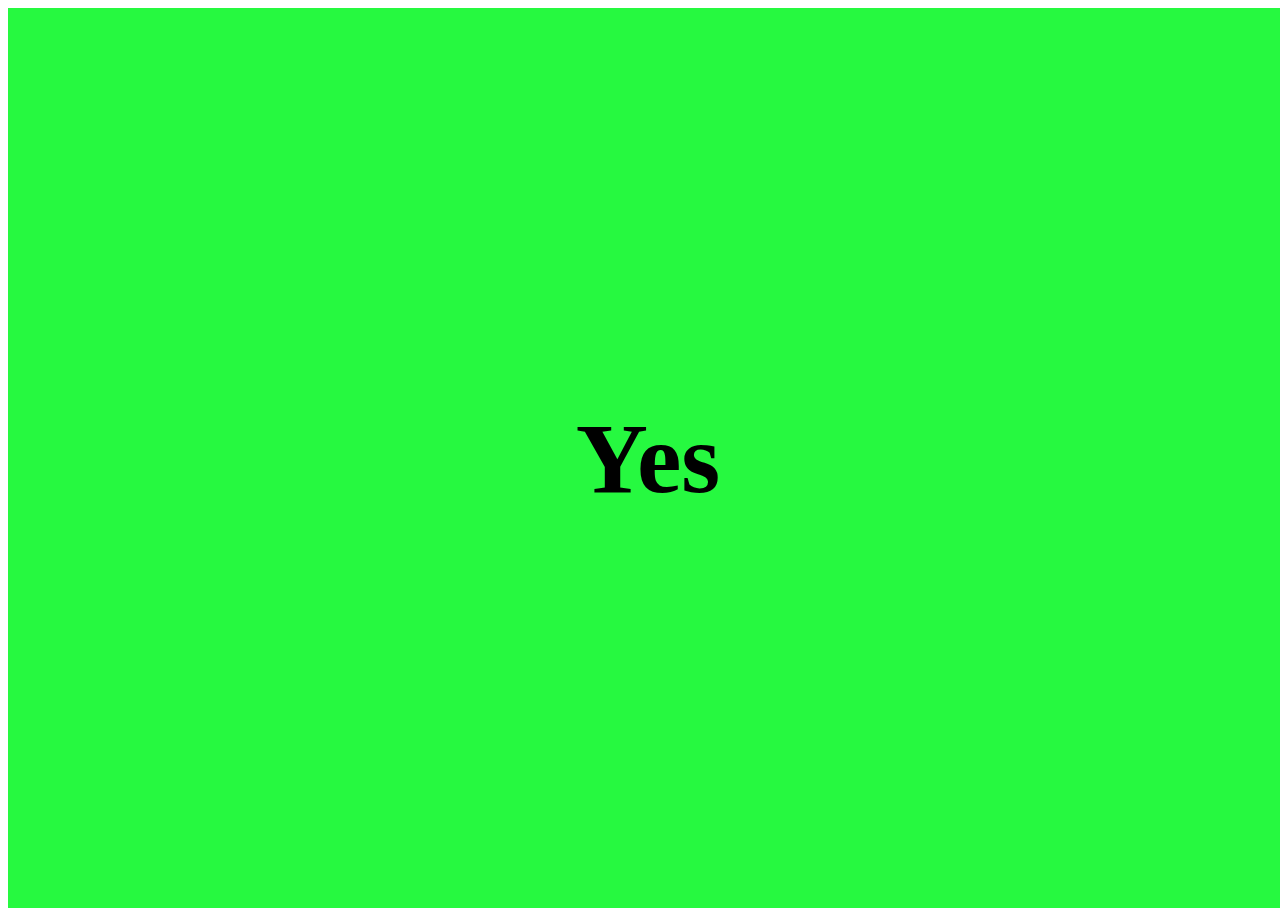
==== index.html @ 1bf9736b "Add files via upload" ====
<!DOCTYPE html>
<html>
<head>
  <link rel="stylesheet" href="style.css">
</head>
<body>

<div class="outer-container">
   <div class="inner-container">
     <div class="centered-content">
        <b>Yes<b>
     </div>
   </div>
</div>

</body>
</html>
---- style.css ----
.outer-container {
    position : absolute;
    display: table;
    width: 100%;
    height: 100%;
    background: #26F940;
}

.inner-container {
    display: table-cell;
    vertical-align: middle;
    text-align: center;
}

.centered-content {
    display: inline-block;
    text-align: left;
    background: #green;
    padding :  50px 100px 50px 100px;
    /*border : 1px solid #000;*/
    color: black;
    font-size: 100px;
}
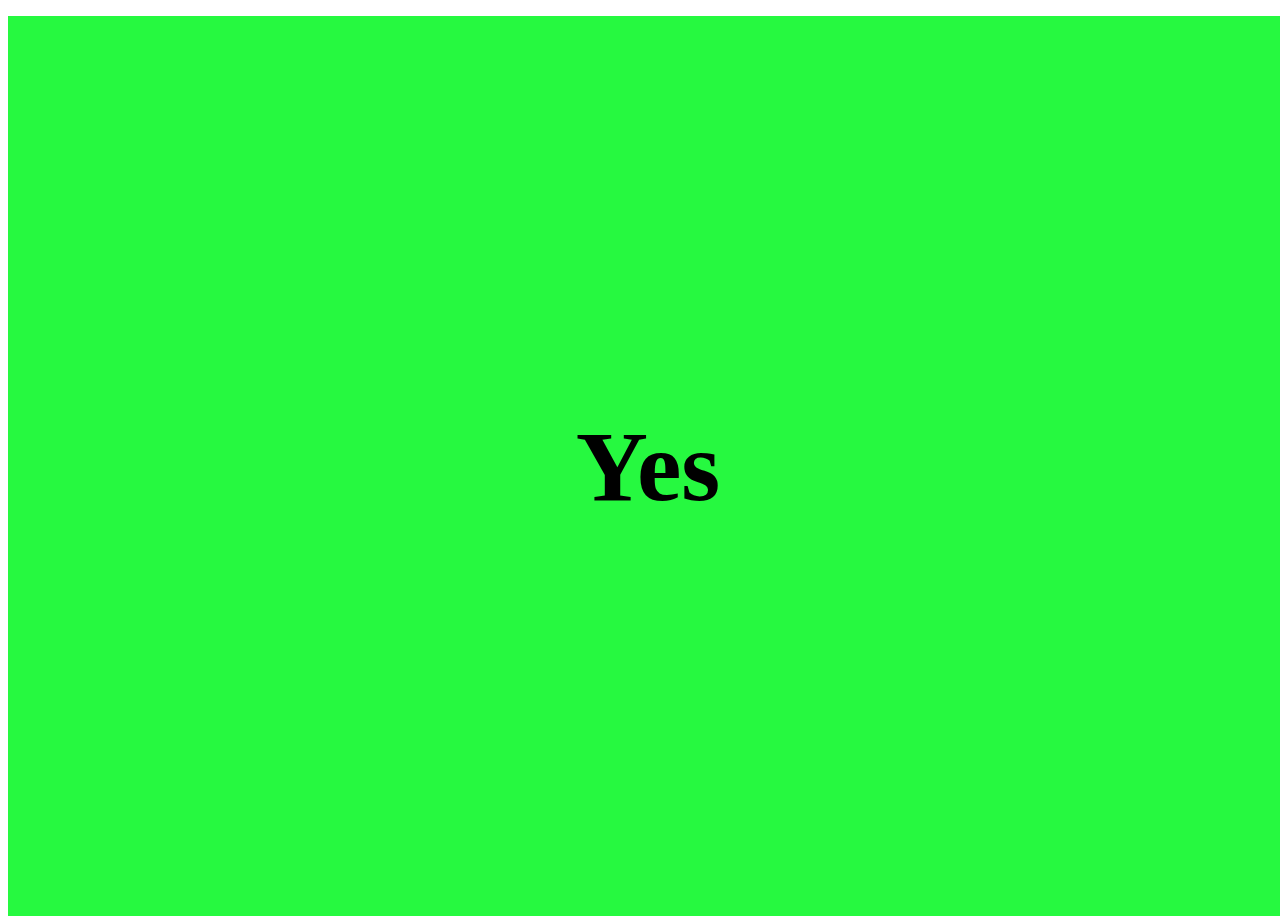
==== commit 84350408: "Update index.html" ====
--- a/index.html
+++ b/index.html
@@ -13,5 +13,39 @@
    </div>
 </div>
 
+<p>Countdown to bae time:</p>
+<p id="countdownTimer"></p>
+
+<script>
+// Set the date we're counting down to
+var countDownDate = new Date("Feb 27, 2021 05:15:00").getTime();
+
+// Update the count down every 1 second
+var x = setInterval(function() {
+
+  // Get today's date and time
+  var now = new Date().getTime();
+    
+  // Find the distance between now and the count down date
+  var distance = countDownDate - now;
+    
+  // Time calculations for days, hours, minutes and seconds
+  var days = Math.floor(distance / (1000 * 60 * 60 * 24));
+  var hours = Math.floor((distance % (1000 * 60 * 60 * 24)) / (1000 * 60 * 60));
+  var minutes = Math.floor((distance % (1000 * 60 * 60)) / (1000 * 60));
+  var seconds = Math.floor((distance % (1000 * 60)) / 1000);
+    
+  // Output the result in an element with id="demo"
+  document.getElementById("countdownTimer").innerHTML = days + "d " + hours + "h "
+  + minutes + "m " + seconds + "s ";
+    
+  // If the count down is over, write some text 
+  if (distance < 0) {
+    clearInterval(x);
+    document.getElementById("countdownTimer").innerHTML = "BAE TIME";
+  }
+}, 1000);
+</script>
+
 </body>
 </html>
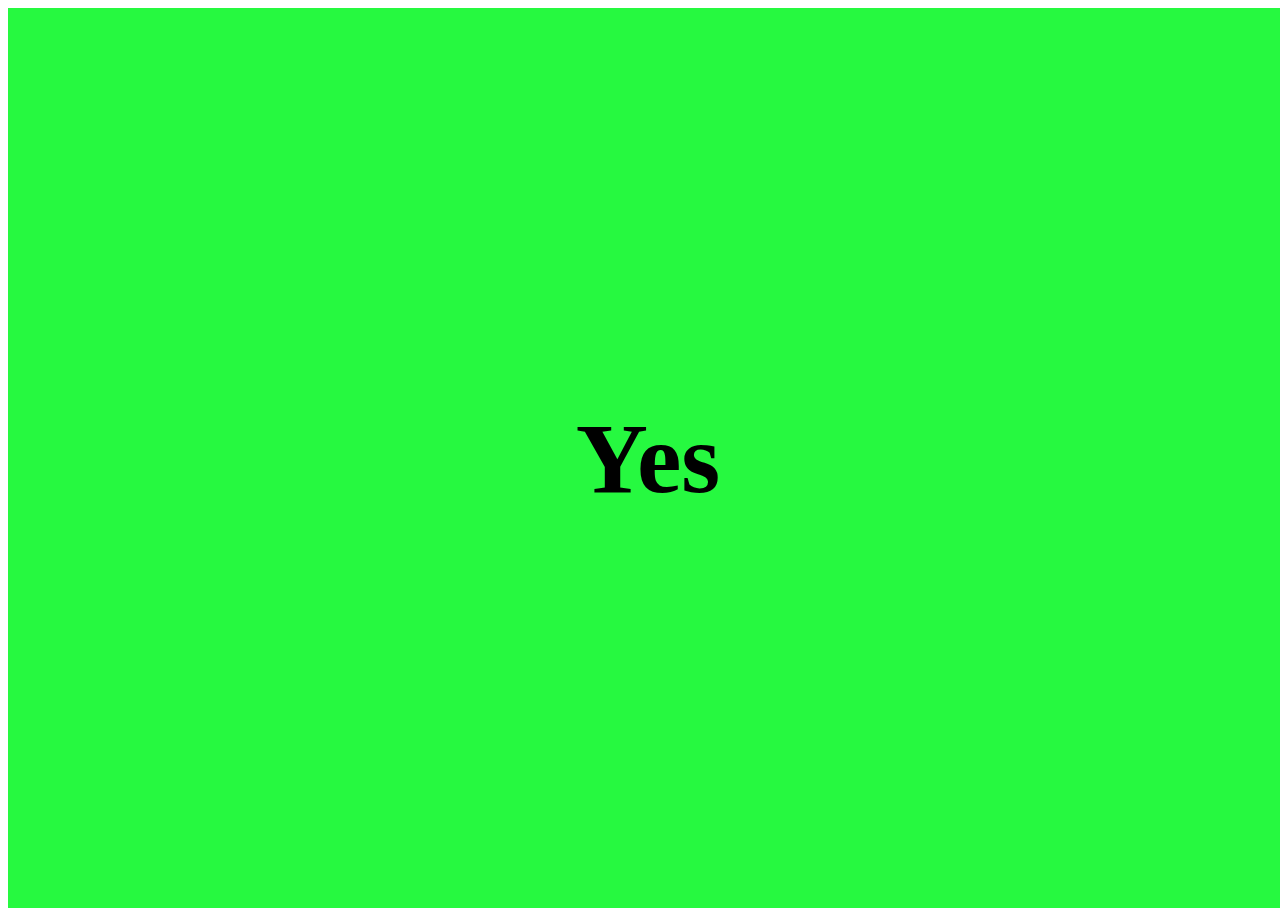
==== commit 306cbcc7: "Update index.html" ====
--- a/index.html
+++ b/index.html
@@ -13,39 +13,7 @@
    </div>
 </div>
 
-<p>Countdown to bae time:</p>
-<p id="countdownTimer"></p>
-
-<script>
-// Set the date we're counting down to
-var countDownDate = new Date("Feb 27, 2021 05:15:00").getTime();
-
-// Update the count down every 1 second
-var x = setInterval(function() {
-
-  // Get today's date and time
-  var now = new Date().getTime();
-    
-  // Find the distance between now and the count down date
-  var distance = countDownDate - now;
-    
-  // Time calculations for days, hours, minutes and seconds
-  var days = Math.floor(distance / (1000 * 60 * 60 * 24));
-  var hours = Math.floor((distance % (1000 * 60 * 60 * 24)) / (1000 * 60 * 60));
-  var minutes = Math.floor((distance % (1000 * 60 * 60)) / (1000 * 60));
-  var seconds = Math.floor((distance % (1000 * 60)) / 1000);
-    
-  // Output the result in an element with id="demo"
-  document.getElementById("countdownTimer").innerHTML = days + "d " + hours + "h "
-  + minutes + "m " + seconds + "s ";
-    
-  // If the count down is over, write some text 
-  if (distance < 0) {
-    clearInterval(x);
-    document.getElementById("countdownTimer").innerHTML = "BAE TIME";
-  }
-}, 1000);
-</script>
+     <a href="countdown.html">Countdown to bae time</a>
 
 </body>
 </html>
--- a/style.css
+++ b/style.css
@@ -21,3 +21,9 @@
     color: black;
     font-size: 100px;
 }
+
+p {
+  text-align: center;
+  font-size: 60px;
+  margin-top: 0px;
+}
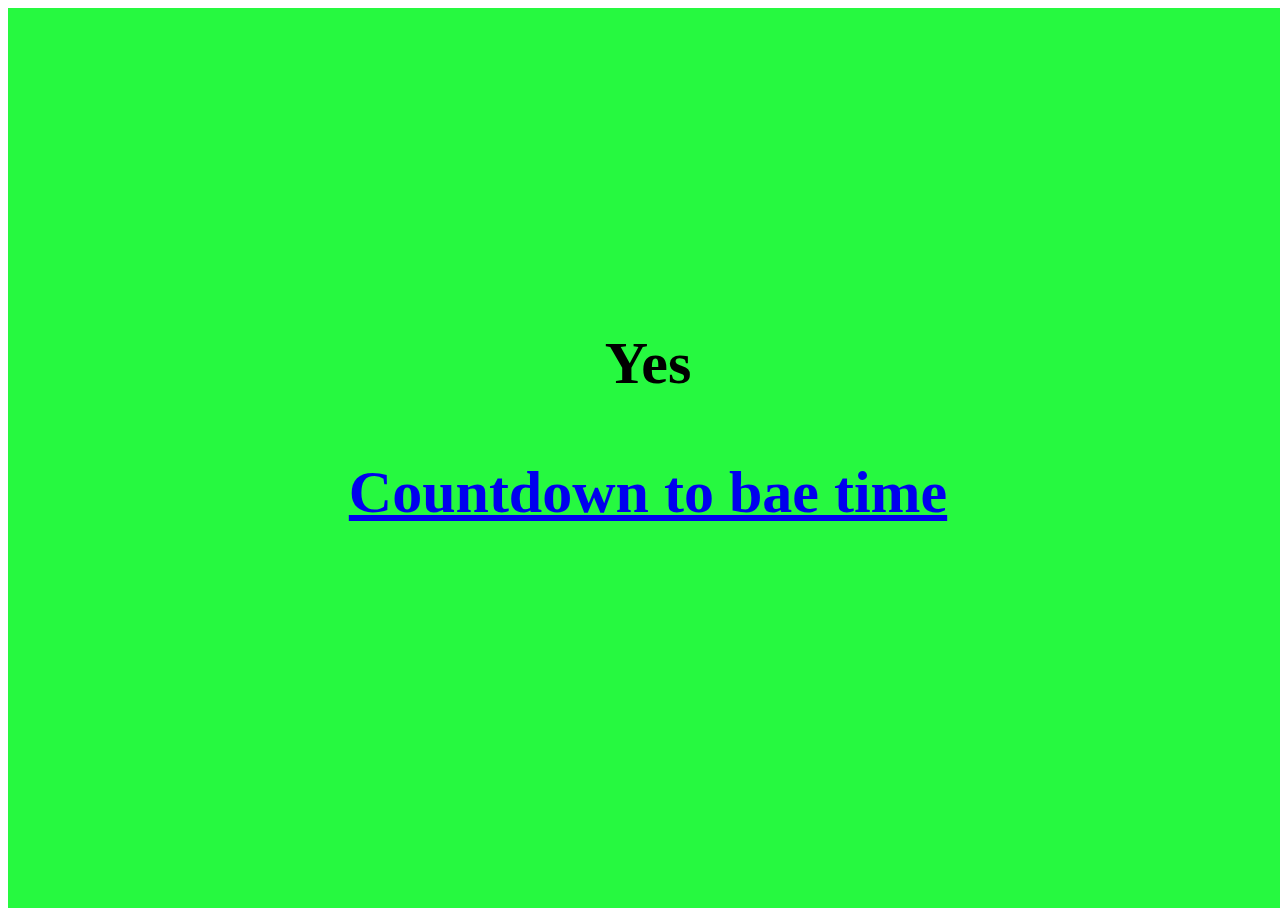
==== commit 78502aa6: "Update index.html" ====
--- a/index.html
+++ b/index.html
@@ -8,12 +8,14 @@
 <div class="outer-container">
    <div class="inner-container">
      <div class="centered-content">
-        <b>Yes<b>
+        <p class='big'><b>Yes<b></b><p>
+        <p class='small'><a href="countdown.html">Countdown to bae time</a><p>
      </div>
    </div>
+   
 </div>
 
-     <a href="countdown.html">Countdown to bae time</a>
+     
 
 </body>
 </html>
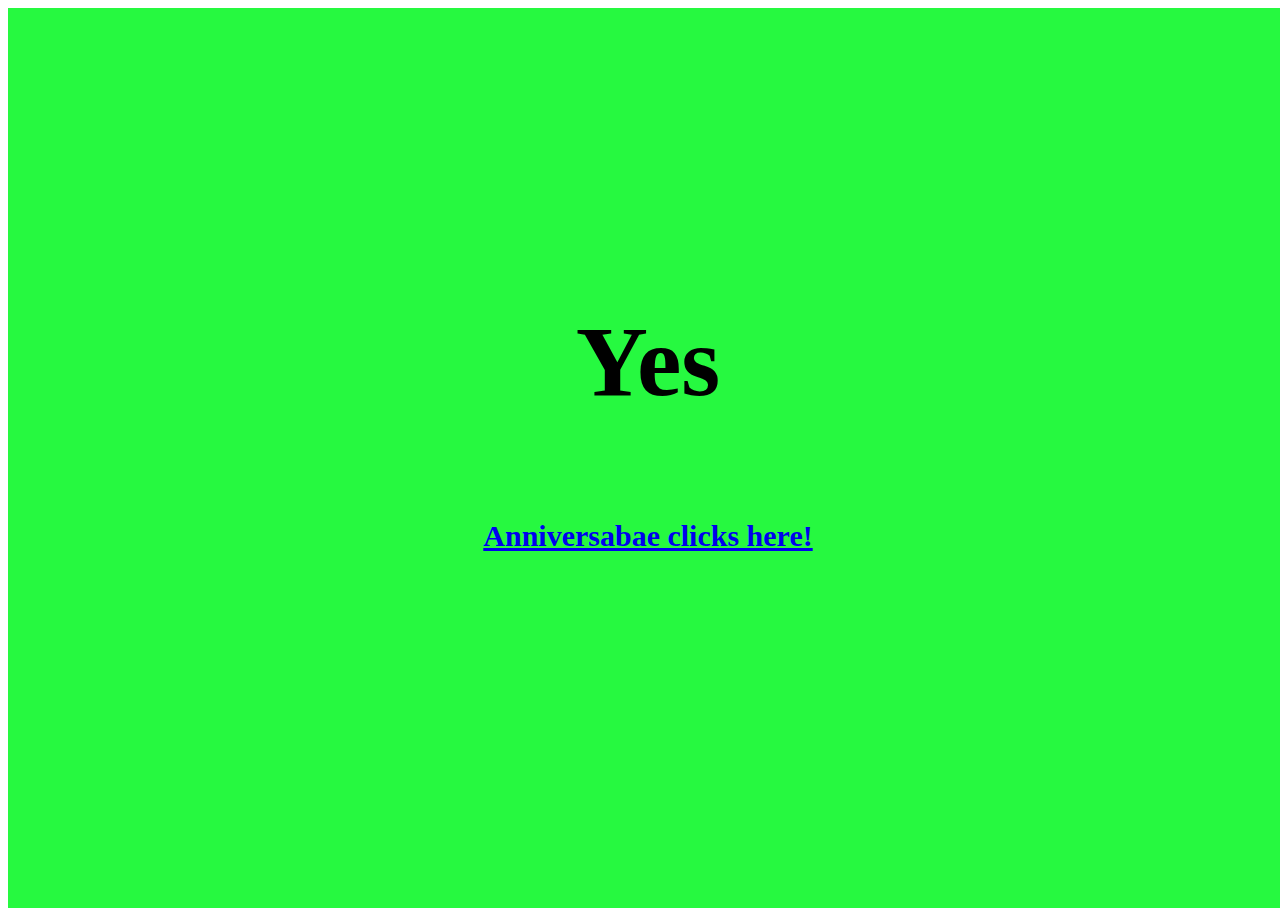
==== commit 191aba33: "anniversary" ====
--- a/index.html
+++ b/index.html
@@ -9,7 +9,7 @@
    <div class="inner-container">
      <div class="centered-content">
         <p class='big'><b>Yes<b></b><p>
-        <p class='small'><a href="countdown.html">Countdown to bae time</a><p>
+        <p class='small'><a href="anniversary.html">Anniversabae clicks here!</a><p>
      </div>
    </div>
    
--- a/style.css
+++ b/style.css
@@ -22,8 +22,66 @@
     font-size: 100px;
 }
 
+.big {
+    font-size: 100px;
+}
+
+.small {
+    font-size: 30px;
+}
+
+
 p {
   text-align: center;
   font-size: 60px;
   margin-top: 0px;
 }
+
+li{
+    margin: 10px 0;
+  }
+
+.button-29 {
+  align-items: center;
+  appearance: none;
+  background-image: radial-gradient(100% 100% at 100% 0, #5adaff 0, #5468ff 100%);
+  border: 0;
+  border-radius: 6px;
+  box-shadow: rgba(45, 35, 66, .4) 0 2px 4px,rgba(45, 35, 66, .3) 0 7px 13px -3px,rgba(58, 65, 111, .5) 0 -3px 0 inset;
+  box-sizing: border-box;
+  color: #fff;
+  cursor: pointer;
+  display: inline-flex;
+  font-family: "JetBrains Mono",monospace;
+  height: 48px;
+  justify-content: center;
+  line-height: 1;
+  list-style: none;
+  overflow: hidden;
+  padding-left: 16px;
+  padding-right: 16px;
+  position: relative;
+  text-align: left;
+  text-decoration: none;
+  transition: box-shadow .15s,transform .15s;
+  user-select: none;
+  -webkit-user-select: none;
+  touch-action: manipulation;
+  white-space: nowrap;
+  will-change: box-shadow,transform;
+  font-size: 18px;
+}
+
+.button-29:focus {
+  box-shadow: #3c4fe0 0 0 0 1.5px inset, rgba(45, 35, 66, .4) 0 2px 4px, rgba(45, 35, 66, .3) 0 7px 13px -3px, #3c4fe0 0 -3px 0 inset;
+}
+
+.button-29:hover {
+  box-shadow: rgba(45, 35, 66, .4) 0 4px 8px, rgba(45, 35, 66, .3) 0 7px 13px -3px, #3c4fe0 0 -3px 0 inset;
+  transform: translateY(-2px);
+}
+
+.button-29:active {
+  box-shadow: #3c4fe0 0 3px 7px inset;
+  transform: translateY(2px);
+}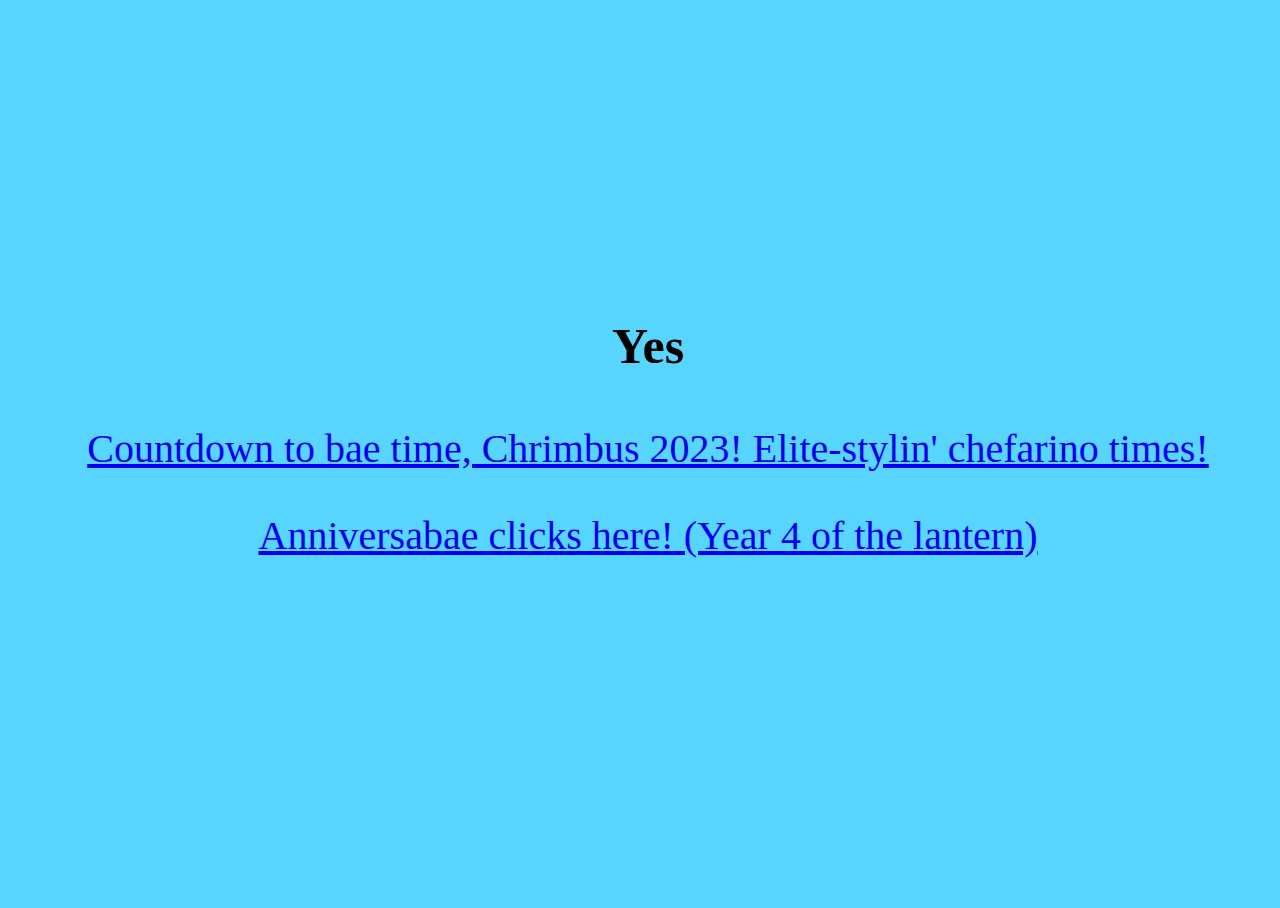
==== commit 0ac524ce: "countdown 2023, stylin, pics" ====
--- a/index.html
+++ b/index.html
@@ -4,15 +4,14 @@
   <link rel="stylesheet" href="style.css">
 </head>
 <body>
-
-<div class="outer-container">
+<div class="outer">
    <div class="inner-container">
      <div class="centered-content">
-        <p class='big'><b>Yes<b></b><p>
-        <p class='small'><a href="anniversary.html">Anniversabae clicks here!</a><p>
+        <p class='big'><b>Yes</b></p>
+        <p class='small'><a href="countdown_2023.html">Countdown to bae time, Chrimbus 2023! Elite-stylin' chefarino times!</a></p>
+        <p class='small'><a href="anniversary.html">Anniversabae clicks here! (Year 4 of the lantern)</a></p>
      </div>
-   </div>
-   
+ </div>
 </div>
 
      
--- a/style.css
+++ b/style.css
@@ -1,45 +1,83 @@
-.outer-container {
+body {
+    background: #57d5ff;
+}
+
+.outer {
     position : absolute;
     display: table;
     width: 100%;
     height: 100%;
-    background: #26F940;
+    background: #57d5ff;
+}
+
+.outer-container-top {
+    position : relative;
+    display: table;
+    width: 100%;
+    height: 25%;
+    background: #57d5ff;
+}
+
+.outer-container {
+    position : relative;
+    display: table;
+    width: 100%;
+    height: 50%;
+    background: #57d5ff;
+}
+
+.row-container {
+    display: table-row;
+    vertical-align: middle;
+    text-align: center;
 }
 
 .inner-container {
     display: table-cell;
+    height: 50%;
     vertical-align: middle;
     text-align: center;
+}
+
+.constrain {
+    width: 50%;
 }
 
 .centered-content {
     display: inline-block;
     text-align: left;
-    background: #green;
-    padding :  50px 100px 50px 100px;
-    /*border : 1px solid #000;*/
+    padding :  30px 50px 30px 50px;
+    /* border : 1px solid #000; */
     color: black;
-    font-size: 100px;
+    font-size: 50px;
 }
 
 .big {
-    font-size: 100px;
+    font-size: 50px;
 }
 
 .small {
-    font-size: 30px;
+    font-size: 40px;
 }
 
 
 p {
   text-align: center;
-  font-size: 60px;
+  font-size: 30px;
   margin-top: 0px;
+}
+
+.caption {
+    font-size: 24px;
 }
 
 li{
     margin: 10px 0;
   }
+
+ol {
+    font-size: 30px;
+}
 
 .button-29 {
   align-items: center;
